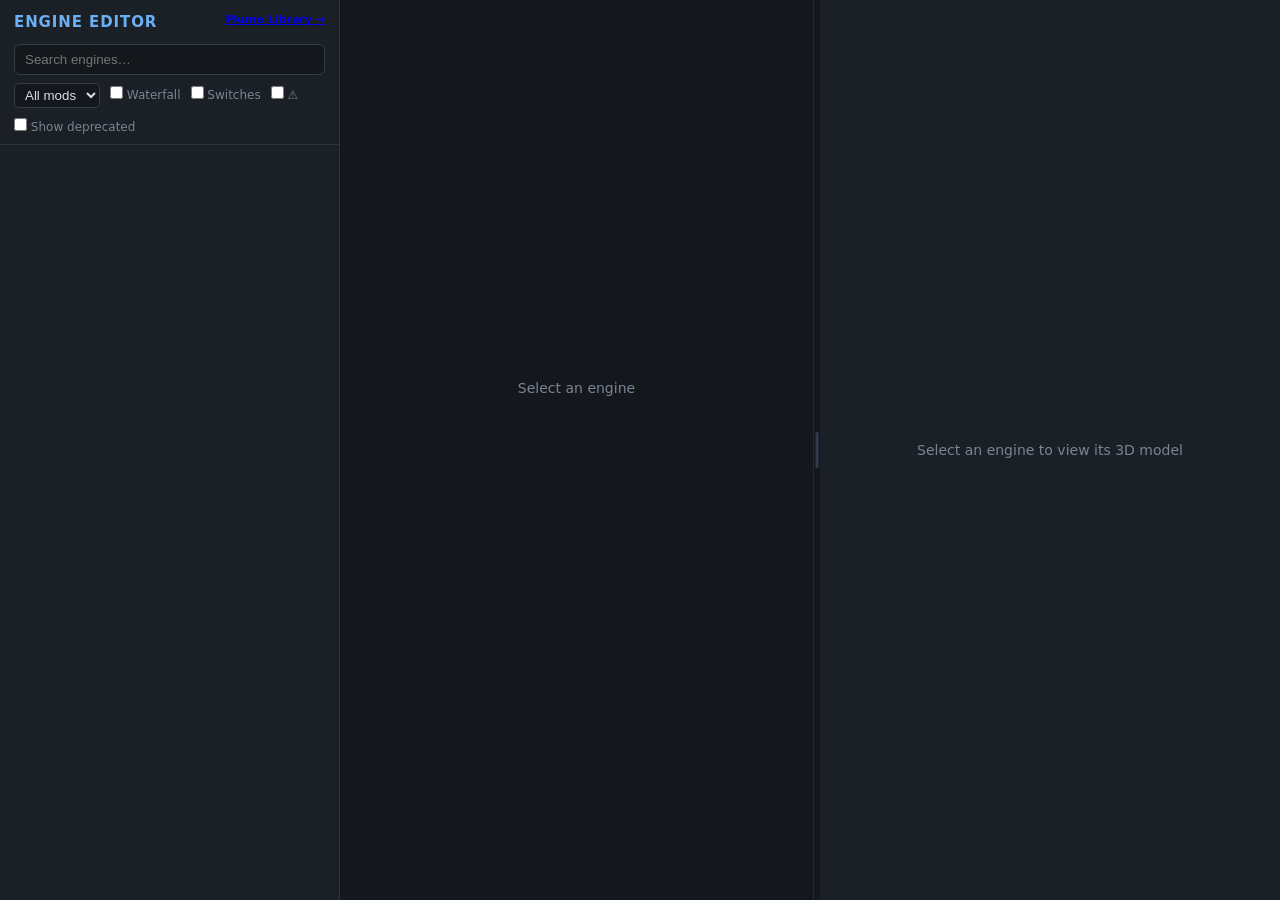
==== web/index.html @ e05e6f0a "Initial commit: Cascade — a GUI for out-of-KSP Waterfall plume editing Browser-based editor for modd" ====
<!DOCTYPE html>
<html lang="en">
<head>
<meta charset="utf-8">
<title>KSP Engine Editor</title>
<link rel="stylesheet" href="style.css">
</head>
<body>
<div id="app">
  <aside id="sidebar">
    <header>
      <h1>Engine Editor <a href="plumelib.html" style="float:right;font-size:11px;text-transform:none;letter-spacing:0;">Plume Library →</a></h1>
      <input id="search" type="search" placeholder="Search engines…" autocomplete="off">
      <div id="filters">
        <select id="modFilter"><option value="">All mods</option></select>
        <label><input type="checkbox" id="fWaterfall"> Waterfall</label>
        <label><input type="checkbox" id="fSwitch"> Switches</label>
        <label><input type="checkbox" id="fWarn"> ⚠</label>
        <label><input type="checkbox" id="fShowDeprecated"> Show deprecated</label>
      </div>
    </header>
    <ul id="partList"></ul>
  </aside>
  <main id="detail">
    <div class="placeholder">Select an engine</div>
  </main>
  <div id="splitter" title="Drag to resize"></div>
  <aside id="viewer">
    <div class="viewer-placeholder">Select an engine to view its 3D model</div>
  </aside>
</div>
<div id="changesBar" class="hidden">
  <span id="changeCount"></span>
  <button id="btnPreview">Preview patch</button>
  <button id="btnDiscard" class="ghost">Discard</button>
</div>
<div id="modal" class="hidden">
  <div id="modalBox">
    <h3>Generated ModuleManager patch</h3>
    <pre id="patchText"></pre>
    <div class="row">
      <input id="patchName" type="text" placeholder="filename (e.g. my-f1-tweaks)">
      <button id="btnSave">Save to GameData/zzzz_EngineEditor/</button>
      <button id="btnClose" class="ghost">Close</button>
    </div>
    <div id="saveMsg"></div>
  </div>
</div>
<script src="model3d.js?v=11"></script>
<script src="plume.js?v=16"></script>
<script src="app.js?v=21"></script>
</body>
</html>
---- web/style.css ----
:root {
  --bg: #14171c; --bg2: #1b1f26; --bg3: #232833;
  --fg: #d8dee9; --dim: #7a8494; --accent: #6ab0f3;
  --warn: #e5b567; --err: #e06c75; --ok: #98c379;
  --mono: "Cascadia Code", Consolas, monospace;
  --sidebar-w: 340px;
}
* { box-sizing: border-box; margin: 0; }
body { background: var(--bg); color: var(--fg); font: 14px/1.45 "Segoe UI", system-ui, sans-serif; }
/* three columns: catalog (fixed) | config (#detail, flexible/scrolls) | 3D viewer
   (#viewer, resizable via #splitter, full-height/sticky). See docs/PlumeEditorDesign.md §1/1a. */
#app { display: flex; height: 100vh; }

#sidebar { width: var(--sidebar-w); min-width: var(--sidebar-w); display: flex; flex-direction: column;
  border-right: 1px solid #2c3340; background: var(--bg2); }
#sidebar header { padding: 12px 14px 8px; border-bottom: 1px solid #2c3340; }
#sidebar h1 { font-size: 15px; letter-spacing: .06em; text-transform: uppercase;
  color: var(--accent); margin-bottom: 10px; }
#search { width: 100%; padding: 7px 10px; border-radius: 6px; border: 1px solid #333c4c;
  background: var(--bg); color: var(--fg); outline: none; }
#search:focus { border-color: var(--accent); }
#filters { display: flex; gap: 10px; align-items: center; margin-top: 8px; font-size: 12px;
  color: var(--dim); flex-wrap: wrap; }
#filters select { background: var(--bg); color: var(--fg); border: 1px solid #333c4c;
  border-radius: 5px; padding: 3px 6px; max-width: 150px; }
#partList { list-style: none; overflow-y: auto; flex: 1; padding: 4px 0; }
#partList li { padding: 6px 14px; cursor: pointer; border-left: 3px solid transparent; }
#partList li:hover { background: var(--bg3); }
#partList li.sel { background: var(--bg3); border-left-color: var(--accent); }
#partList .pn { font-family: var(--mono); font-size: 12.5px; }
#partList .pm { font-size: 11px; color: var(--dim); display: flex; gap: 6px; }
.chip { font-size: 10px; padding: 0 5px; border-radius: 8px; background: #2c3340; }
.chip.wf { color: #9ecbff; } .chip.b9 { color: #d3a7f0; } .chip.warn { color: var(--warn); }

#detail { flex: 1 1 auto; min-width: 360px; overflow-y: auto; padding: 18px 24px; }
.placeholder { color: var(--dim); margin-top: 40vh; text-align: center; }

/* draggable gutter between config and viewer columns */
#splitter { flex: 0 0 auto; width: 7px; cursor: col-resize; background: transparent;
  border-left: 1px solid #232833; position: relative; }
#splitter::after { content: ''; position: absolute; top: 50%; left: 50%; width: 3px; height: 36px;
  transform: translate(-50%, -50%); border-radius: 3px; background: #333c4c; }
#splitter:hover, #splitter.dragging { background: #202632; }
#splitter:hover::after, #splitter.dragging::after { background: var(--accent); }

/* 3D viewer column: always-present, full-height, resizable */
#viewer { flex: 0 0 auto; width: 460px; min-width: 320px; max-width: 80vw;
  display: flex; flex-direction: column; background: var(--bg2); overflow: hidden; }
.viewer-placeholder { color: var(--dim); margin: auto; padding: 0 20px; text-align: center; }
.viewer-canvasbox { position: relative; flex: 1 1 auto; min-height: 160px;
  background: radial-gradient(120% 90% at 50% 20%, #2b3242 0%, #1c212c 55%, #12151c 100%);
  overflow: hidden; }
.viewer-canvasbox .model3d-canvas { width: 100%; height: 100%; display: block; cursor: grab; }
.viewer-canvasbox .model3d-canvas:active { cursor: grabbing; }
.viewer-controls { flex: 0 0 auto; overflow-y: auto; max-height: 60vh; padding: 10px 14px 70px;
  border-top: 1px solid #2c3340; }

@media (max-width: 940px) {
  #app { flex-direction: column; height: auto; min-height: 100vh; }
  #sidebar { width: 100%; min-width: 0; max-height: 260px; }
  #detail { min-width: 0; }
  #splitter { display: none; }
  #viewer { width: 100% !important; min-width: 0; max-width: none; height: 520px;
    border-left: none; border-top: 1px solid #2c3340; }
  #changesBar { left: 0 !important; }
}
#detail h2 { font-family: var(--mono); font-size: 18px; color: var(--accent); }
.src { color: var(--dim); font-size: 12px; margin: 2px 0 14px; font-family: var(--mono); }
.section { margin-bottom: 18px; }
.section > h3 { font-size: 12px; text-transform: uppercase; letter-spacing: .08em;
  color: var(--dim); margin-bottom: 6px; }

.warnbox { background: #2a2419; border: 1px solid #4a3d22; border-radius: 6px;
  padding: 8px 12px; margin-bottom: 4px; font-size: 12.5px; }
.warnbox .killer { color: var(--warn); font-family: var(--mono); font-size: 11.5px; }

.tree { font-family: var(--mono); font-size: 12.5px; }
.tnode { margin-left: 16px; }
.tnode > .thead { cursor: pointer; user-select: none; padding: 1px 0; }
.tnode > .thead:hover { color: #fff; }
.thead .arrow { display: inline-block; width: 12px; color: var(--dim); }
.thead .nname { color: #c792ea; }
.tkv { margin-left: 28px; white-space: pre-wrap; }
.tkv .k { color: #82aaff; } .tkv .eq { color: var(--dim); } .tkv .v { color: #c3e88d; }
.collapsed > .tbody { display: none; }
.badge { font-size: 10px; border-radius: 8px; padding: 0 6px; margin-left: 8px;
  vertical-align: 1px; }
.badge.final { background: #3b2f3f; color: #d3a7f0; }
.badge.dead { background: #40282b; color: var(--err); }
.badge.patched { background: #253546; color: #9ecbff; }

#partList .pt { font-size: 13px; font-weight: 600; }
#partList .pn { font-family: var(--mono); font-size: 10.5px; color: var(--dim); }

.card { background: var(--bg2); border: 1px solid #2c3340; border-radius: 8px;
  padding: 12px 14px; }
.model3d-ctrl { display: flex; align-items: center; gap: 14px; flex-wrap: wrap; margin: 0 0 10px;
  font-size: 12px; color: var(--dim); }
.model3d-ctrl label { display: flex; align-items: center; gap: 6px; }
.model3d-ctrl input[type=range] { width: 120px; accent-color: #e08a3c; }
.model3d-canvas { width: 100%; height: 100%; display: block; cursor: grab; }
.model3d-canvas:active { cursor: grabbing; }
body.wf-gizmo-dragging, body.wf-gizmo-dragging * { cursor: grabbing !important; }
.model3d-status { position: absolute; left: 8px; bottom: 6px; font-size: 11px;
  color: var(--dim); font-family: var(--mono); pointer-events: none;
  background: rgba(20,23,28,.6); padding: 1px 6px; border-radius: 5px; }
.model3d-dims { position: absolute; left: 8px; top: 8px; font-size: 11px;
  color: var(--dim); font-family: var(--mono); pointer-events: none;
  background: rgba(20,23,28,.6); padding: 1px 6px; border-radius: 5px; }
.switchrow { display: flex; align-items: center; gap: 10px; margin-bottom: 6px; }
.switchrow label { min-width: 160px; color: var(--dim); font-size: 13px; }
.switchrow select { background: var(--bg); color: var(--fg); border: 1px solid #333c4c;
  border-radius: 5px; padding: 4px 8px; min-width: 180px; }
.subinfo { font-size: 11.5px; color: var(--dim); }

.fieldgrid { display: grid; grid-template-columns: repeat(auto-fill, minmax(260px, 1fr));
  gap: 8px 18px; }
.field { display: flex; flex-direction: column; gap: 2px; }
.field label { font-size: 11.5px; color: var(--dim); }
.field input, .field textarea { background: var(--bg); color: var(--fg);
  border: 1px solid #333c4c; border-radius: 5px; padding: 5px 8px;
  font-family: var(--mono); font-size: 12.5px; }
.field input:focus, .field textarea:focus { border-color: var(--accent); outline: none; }
.field input.edited, .field textarea.edited { border-color: var(--warn);
  background: #241f14; }
.field.curve { grid-column: 1 / -1; }
.fromsub { font-size: 10.5px; color: #d3a7f0; }

.isptable-wrap { display: flex; flex-direction: column; gap: 6px; align-items: flex-start; }
table.isptable { border-collapse: collapse; font-family: var(--mono); font-size: 12.5px; }
table.isptable th { text-align: left; font-weight: 400; font-size: 11px; color: var(--dim);
  padding: 2px 6px; text-transform: uppercase; letter-spacing: .04em; }
table.isptable td { padding: 2px 6px; }
table.isptable input { width: 90px; background: var(--bg); color: var(--fg);
  border: 1px solid #333c4c; border-radius: 5px; padding: 4px 6px;
  font-family: var(--mono); font-size: 12.5px; }
table.isptable input:focus { border-color: var(--accent); outline: none; }
table.isptable.edited input { border-color: var(--warn); background: #241f14; }
button.isprow-del { padding: 2px 8px; line-height: 1; }
button.isprow-add { align-self: flex-start; padding: 5px 10px; font-size: 12px; }

.wfcard { border-color: #2a3a52; }
.template { border-top: 1px solid #2c3340; margin-top: 8px; padding-top: 8px; }
.tplhead { display: flex; gap: 10px; align-items: baseline; margin-bottom: 6px; }
.tplname { font-family: var(--mono); color: #9ecbff; }
.forkstatus { font-size: 12px; color: #9ecbff; margin-top: 6px; }
.forkstatus.err { color: var(--err); }

details summary { cursor: pointer; color: var(--dim); font-size: 12px;
  text-transform: uppercase; letter-spacing: .08em; margin-bottom: 6px; }
.locres { color: var(--dim); margin-left: 8px; font-style: italic; }

#changesBar { position: fixed; bottom: 0; left: var(--sidebar-w); right: 0; display: flex;
  gap: 12px; align-items: center; padding: 10px 24px; background: #1e2733;
  border-top: 1px solid #33415a; z-index: 10; }
#changesBar.hidden, #modal.hidden { display: none; }
#changeCount { color: var(--warn); font-weight: 600; }
button { background: var(--accent); color: #0d1117; border: 0; border-radius: 6px;
  padding: 7px 14px; font-weight: 600; cursor: pointer; }
button.ghost { background: transparent; color: var(--dim); border: 1px solid #333c4c; }
button:hover { filter: brightness(1.1); }

#modal { position: fixed; inset: 0; background: rgba(0,0,0,.6); z-index: 20;
  display: flex; align-items: center; justify-content: center; }
#modalBox { background: var(--bg2); border: 1px solid #33415a; border-radius: 10px;
  padding: 18px 20px; width: min(760px, 90vw); max-height: 85vh; display: flex;
  flex-direction: column; gap: 12px; }
#modalBox h3 { font-size: 14px; color: var(--accent); }
#patchText { background: var(--bg); border: 1px solid #2c3340; border-radius: 6px;
  padding: 12px; overflow: auto; font-family: var(--mono); font-size: 12px;
  max-height: 50vh; white-space: pre; }
#modalBox .row { display: flex; gap: 10px; }
#patchName { flex: 1; background: var(--bg); color: var(--fg); border: 1px solid #333c4c;
  border-radius: 6px; padding: 6px 10px; font-family: var(--mono); }
#saveMsg { color: var(--ok); font-size: 12.5px; min-height: 16px; }
#detail { padding-bottom: 70px; }

/* Waterfall plume controls */
.wfctlbar { display: flex; gap: 16px; align-items: center; flex-wrap: wrap;
  background: var(--bg3); border-radius: 6px; padding: 6px 10px; margin-bottom: 10px;
  font-size: 12px; color: var(--dim); }
.wfctlbar label { display: flex; align-items: center; gap: 6px; }
.wfctlbar input[type=range] { width: 130px; }
.wfctlval { font-family: var(--mono); min-width: 32px; color: var(--fg); }
.wfevtbar { display: flex; gap: 10px; align-items: center; flex-wrap: wrap; }
.wfevtbtn { background: var(--bg); color: var(--fg); border: 1px solid #333c4c;
  border-radius: 6px; padding: 4px 10px; font-size: 12px; cursor: pointer; }
.wfevtbtn:hover:not(:disabled) { border-color: var(--accent, #5a7); }
.wfevtbtn:disabled { opacity: 0.4; cursor: not-allowed; }
.wfsteppers { display: flex; gap: 4px; align-items: center; font-size: 11px;
  margin: -2px 0 4px; }
.wfsteppers .axlbl { color: var(--dim); cursor: ew-resize; user-select: none;
  padding: 0 2px; font-family: var(--mono); }
.wfsteppers input[type=number] { width: 64px; background: var(--bg); color: var(--fg);
  border: 1px solid #333c4c; border-radius: 4px; padding: 2px 4px; font-size: 11px; }
.wfuni { font-size: 10px; padding: 1px 6px; }

/* Engine-config variants (docs/PlumeEditorDesign.md §7.7) */
.section > h3 .pill { font-size: 10px; background: #2a3550; color: #9ecbff; padding: 1px 7px;
  border-radius: 8px; text-transform: none; letter-spacing: 0; margin-left: 6px; }
.pe { border-color: #2a3a52; }
.caseB { background: #241f14; border: 1px solid #4a3d22; border-radius: 6px;
  padding: 8px 11px; font-size: 12px; color: var(--warn); margin-bottom: 10px; }
.petabs { display: flex; gap: 4px; margin-bottom: 10px; flex-wrap: wrap; }
.petab { font-size: 11.5px; padding: 4px 10px; border-radius: 6px 6px 0 0; background: var(--bg3);
  cursor: pointer; border: 1px solid #2c3340; border-bottom: none; display: flex; align-items: center; gap: 6px; }
.petab.on { background: #22304a; color: #9ecbff; }
.petab.add { background: transparent; color: var(--ok); border-style: dashed; }
.petab.def { color: var(--dim); cursor: default; }
.petab.def.live { cursor: pointer; }
.petab.def.live:hover { background: #232a38; color: var(--fg); }
.petab.def.live.on { color: #9ecbff; }
.petab-x { cursor: pointer; color: var(--err); font-weight: 700; }
.petab-x:hover { text-decoration: underline; }
.namerow { display: flex; align-items: center; gap: 8px; margin-bottom: 10px; }
.namerow select { flex: 1; }
.forkbadge { font-size: 9px; background: #2f2540; color: #d3a7f0; padding: 2px 7px; border-radius: 8px; }
.petools { display: flex; gap: 8px; margin-top: 12px; }
.variantform-host { margin-top: 4px; }
.variantform .fieldgrid { margin-bottom: 10px; }
.variantswitches { margin-bottom: 10px; }
.checklist { display: flex; flex-wrap: wrap; gap: 4px 14px; padding: 6px 0; }
.checkitem { display: flex; align-items: center; gap: 5px; font-size: 12.5px; color: var(--fg);
  font-family: var(--mono); cursor: pointer; }
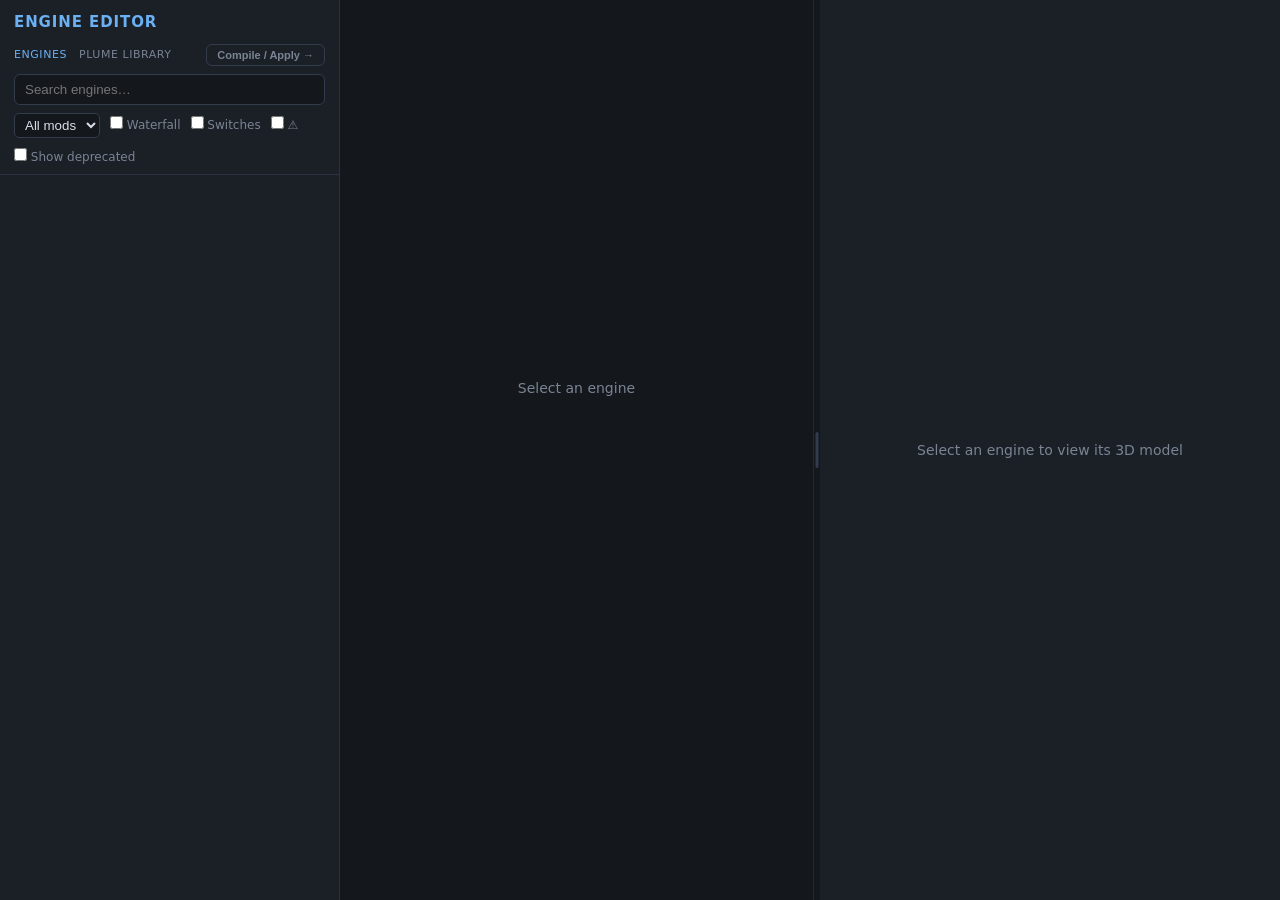
==== commit a3db9c4c: "Engine-editor-first rework: inline plume editing, variant scoping, plume packs The engine editor is " ====
--- a/web/index.html
+++ b/web/index.html
@@ -3,13 +3,18 @@
 <head>
 <meta charset="utf-8">
 <title>KSP Engine Editor</title>
-<link rel="stylesheet" href="style.css">
+<link rel="stylesheet" href="style.css?v=39">
 </head>
 <body>
 <div id="app">
   <aside id="sidebar">
     <header>
-      <h1>Engine Editor <a href="plumelib.html" style="float:right;font-size:11px;text-transform:none;letter-spacing:0;">Plume Library →</a></h1>
+      <h1>Engine Editor</h1>
+      <nav id="topnav">
+        <span class="navtab on">Engines</span>
+        <a class="navtab" href="plumelib.html">Plume Library</a>
+        <button id="btnCompile" class="ghost" title="Compile the manifest (custom plumes + engine variants) to GameData/zzzz_EngineEditor/">Compile / Apply →</button>
+      </nav>
       <input id="search" type="search" placeholder="Search engines…" autocomplete="off">
       <div id="filters">
         <select id="modFilter"><option value="">All mods</option></select>
@@ -18,6 +23,7 @@
         <label><input type="checkbox" id="fWarn"> ⚠</label>
         <label><input type="checkbox" id="fShowDeprecated"> Show deprecated</label>
       </div>
+      <div id="compileOut" class="hidden"></div>
     </header>
     <ul id="partList"></ul>
   </aside>
@@ -46,8 +52,16 @@
     <div id="saveMsg"></div>
   </div>
 </div>
+<!-- §9.2: the drawer is gone — the plume editor now mounts inline in the variant panel's
+     Plume sub-tab (see mountPlumeReadonly()/mountPlumeEditable() in app.js). -->
+<!-- Custom dialog overlay (no native modals) reused from the shared editor -->
+<div id="eeOverlay"><div id="eeDialog"></div></div>
+<datalist id="eeControllerList">
+  <option value="throttle"></option><option value="atmosphereDepth"></option><option value="random"></option>
+</datalist>
 <script src="model3d.js?v=11"></script>
-<script src="plume.js?v=16"></script>
-<script src="app.js?v=21"></script>
+<script src="plume.js?v=18"></script>
+<script src="plumeedit.js?v=38"></script>
+<script src="app.js?v=39"></script>
 </body>
 </html>
--- a/web/style.css
+++ b/web/style.css
@@ -23,6 +23,20 @@
   color: var(--dim); flex-wrap: wrap; }
 #filters select { background: var(--bg); color: var(--fg); border: 1px solid #333c4c;
   border-radius: 5px; padding: 3px 6px; max-width: 150px; }
+
+/* §9.4 top-level nav (landing page = engine editor) + header Compile/Apply */
+#topnav { display: flex; align-items: center; gap: 12px; margin-bottom: 8px; }
+.navtab { font-size: 11px; text-transform: uppercase; letter-spacing: .05em; color: var(--dim);
+  text-decoration: none; cursor: default; }
+a.navtab { cursor: pointer; }
+a.navtab:hover { color: var(--fg); }
+.navtab.on { color: var(--accent); }
+#btnCompile { margin-left: auto; font-size: 11px; padding: 4px 10px; }
+#compileOut { margin-top: 8px; font-family: var(--mono); font-size: 11.5px; white-space: pre-wrap;
+  background: var(--bg); border: 1px solid #2c3340; border-radius: 6px; padding: 8px 10px;
+  color: #a8e6a1; max-height: 30vh; overflow-y: auto; }
+#compileOut.err { color: var(--err); border-color: #4a2222; }
+#compileOut.hidden { display: none; }
 #partList { list-style: none; overflow-y: auto; flex: 1; padding: 4px 0; }
 #partList li { padding: 6px 14px; cursor: pointer; border-left: 3px solid transparent; }
 #partList li:hover { background: var(--bg3); }
@@ -222,3 +236,178 @@
 .checklist { display: flex; flex-wrap: wrap; gap: 4px 14px; padding: 6px 0; }
 .checkitem { display: flex; align-items: center; gap: 5px; font-size: 12.5px; color: var(--fg);
   font-family: var(--mono); cursor: pointer; }
+
+/* Variant-scoped panel (§8.5) */
+.variant-scope { border: 1px solid #2c3340; border-radius: 8px; padding: 12px 14px; margin-top: 4px;
+  background: rgba(255,255,255,.012); }
+.variant-scope > .vsHead { font-size: 11.5px; text-transform: uppercase; letter-spacing: .06em;
+  color: #9ecbff; margin-bottom: 10px; }
+.vs-readonly .fieldgrid .field, .vs-readonly .f { opacity: .82; }
+.vs-readonly input, .vs-cell { color: var(--dim); }
+.vs-stats { display: grid; grid-template-columns: repeat(auto-fill,minmax(150px,1fr)); gap: 6px 14px; margin-bottom: 10px; }
+.vs-stat label { display: block; font-size: 10.5px; color: var(--dim); text-transform: uppercase; letter-spacing: .04em; }
+.vs-stat span { font-size: 12.5px; font-family: var(--mono); }
+.vs-prop-list { font-size: 12px; color: var(--dim); margin-bottom: 10px; }
+.vs-prop-list span.pname { color: var(--fg); }
+.vs-me-list { font-size: 12px; color: var(--dim); margin-bottom: 10px; }
+.vs-me-list .off { opacity: .45; text-decoration: line-through; }
+.plumerow { display: flex; align-items: center; gap: 10px; padding: 6px 0; flex-wrap: wrap; }
+.plumerow .ptpl { font-family: var(--mono); font-size: 12.5px; }
+.srcbadge { font-size: 9.5px; padding: 2px 7px; border-radius: 8px; text-transform: uppercase; letter-spacing: .03em; }
+.srcbadge.mod { background: #2a3550; color: #9ecbff; }
+.srcbadge.custom { background: #2f2540; color: #d3a7f0; }
+.srcbadge.inherited { background: #2c3340; color: var(--dim); }
+.srcbadge.customized { background: #23331f; color: #a8e6a1; }
+
+/* §9.1 variant-panel sub-tabs (Engine / Model / Plume) */
+.vtabs { display: flex; gap: 4px; margin: 2px 0 10px; border-bottom: 1px solid #2c3340; }
+.vtab { font-size: 11.5px; padding: 5px 12px; cursor: pointer; color: var(--dim);
+  border-bottom: 2px solid transparent; }
+.vtab:hover { color: var(--fg); }
+.vtab.on { color: #9ecbff; border-bottom-color: #9ecbff; }
+.vtabpanel.hidden { display: none; }
+.variantform-top { margin-bottom: 4px; }
+
+/* §9.2 inline plume editor (replaces the §8.7 drawer as the primary editing surface) */
+.plumeInlineWrap { margin-top: 10px; border-top: 1px dashed #2c3340; padding-top: 10px; }
+.plumeInlineHead { display: flex; align-items: center; gap: 8px; margin-bottom: 8px; }
+.plumeInlineHead .ptpl { font-family: var(--mono); font-size: 12.5px; }
+.plumeInlineBody { max-height: 60vh; overflow-y: auto; }
+
+/* Plume search picker (§8.6) */
+.plume-picker { position: absolute; z-index: 80; background: var(--bg2); border: 1px solid #333c4c;
+  border-radius: 8px; box-shadow: 0 10px 32px rgba(0,0,0,.5); width: 320px; max-height: 360px;
+  display: flex; flex-direction: column; overflow: hidden; }
+.plume-picker input { margin: 8px; padding: 7px 9px; border-radius: 6px; border: 1px solid #333c4c;
+  background: var(--bg); color: var(--fg); font-size: 12.5px; outline: none; }
+.plume-picker input:focus { border-color: var(--accent); }
+.plume-picker .ppgroup { font-size: 10px; text-transform: uppercase; letter-spacing: .06em; color: var(--dim);
+  padding: 6px 10px 2px; }
+.plume-picker .pplist { overflow-y: auto; flex: 1 1 auto; }
+.plume-picker .pprow { padding: 6px 10px; cursor: pointer; font-size: 12.5px; display: flex;
+  align-items: center; gap: 8px; }
+.plume-picker .pprow .ppbase { color: var(--dim); font-size: 10.5px; margin-left: auto; }
+.plume-picker .pprow:hover, .plume-picker .pprow.hi { background: var(--bg3); }
+.plume-picker .ppempty { padding: 12px 10px; font-size: 12px; color: var(--dim); }
+.msnote { font-size: 11px; color: var(--dim); margin-top: 4px; }
+
+/* ---- custom dialog overlay (shared with plumelib; no native modals) ---- */
+#eeOverlay { position:fixed; inset:0; background:rgba(6,8,11,.6); display:none;
+  align-items:center; justify-content:center; z-index:1000; }
+#eeOverlay.show { display:flex; }
+#eeDialog { background:var(--bg2); border:1px solid #333c4c; border-radius:8px;
+  min-width:340px; max-width:480px; padding:16px 18px; box-shadow:0 12px 44px rgba(0,0,0,.55); }
+#eeDialog h3 { font-size:12.5px; color:var(--accent); margin-bottom:10px;
+  text-transform:uppercase; letter-spacing:.05em; }
+#eeDialog .eeMsg { font-size:12px; color:var(--dim); margin-bottom:10px; line-height:1.4; }
+#eeDialog input[type=text] { width:100%; padding:7px 10px; border-radius:6px;
+  border:1px solid #333c4c; background:var(--bg); color:var(--fg); margin-bottom:14px;
+  font-size:12.5px; outline:none; box-sizing:border-box; }
+#eeDialog input[type=text]:focus { border-color:var(--accent); }
+#eeDialog .eeList { max-height:280px; overflow-y:auto; margin-bottom:14px;
+  border:1px solid #333c4c; border-radius:6px; }
+#eeDialog .eeList div { padding:7px 10px; cursor:pointer; font-size:12px;
+  border-bottom:1px solid #262c37; }
+#eeDialog .eeList div:last-child { border-bottom:none; }
+#eeDialog .eeList div:hover { background:var(--bg3); }
+#eeDialog .eeList div.sel { background:var(--bg3); border-left:3px solid var(--accent); }
+#eeDialog .eeBtns { display:flex; justify-content:flex-end; gap:8px; }
+#eeDialog .btn.primary { background:var(--accent); color:#0d1117; border-color:var(--accent); }
+
+/* ---- inline plume editor drawer ---- */
+#plumeDrawer { position:fixed; left:0; top:0; bottom:0; width:52vw; min-width:340px; max-width:82vw;
+  background:var(--bg2); border-right:2px solid var(--accent); z-index:60;
+  display:flex; flex-direction:column; box-shadow:6px 0 30px rgba(0,0,0,.55); }
+#plumeDrawer.hidden { display:none; }
+#plumeDrawerResize { position:absolute; right:-5px; top:0; bottom:0; width:10px; cursor:ew-resize; z-index:2; }
+#plumeDrawerResize:hover { background:rgba(106,176,243,.25); }
+#plumeDrawerHead { display:flex; align-items:center; gap:10px; padding:10px 14px;
+  border-bottom:1px solid #2c3340; flex:0 0 auto; }
+#plumeDrawerTitle { font-weight:600; color:var(--accent); }
+#plumeDrawerSub { font-size:11px; color:var(--dim); }
+#plumeDrawerStatus { padding:4px 14px 0; font-size:12px; color:var(--dim); flex:0 0 auto; }
+#plumeDrawerStatus.err { color:var(--err); }
+#plumeDrawerBody { flex:1 1 auto; overflow-y:auto; padding:10px 14px; }
+#plumeDrawerBody .peEmpty { padding:10px; color:var(--dim); font-size:12px; }
+
+/* ---- §9.2 inline plume editor: per-effect accordion (ported from the Library page so the
+   engine-editor mount renders identical boxes/toggles; borders bumped for contrast) ---- */
+.effRow { border:1px solid #4b5568; border-radius:6px; margin-bottom:8px; background:var(--bg2); }
+.effHead { display:flex; align-items:center; gap:10px; padding:8px 10px; cursor:pointer; }
+.effHead .effName { font-family:var(--mono); font-size:12.5px; color:var(--fg); }
+.effHead .effSummary { font-size:11px; color:#98a2b5; flex:1; }
+.effToggle { width:34px; height:18px; border-radius:10px; background:#4b5568; position:relative;
+  cursor:pointer; flex-shrink:0; transition:background .15s; }
+.effToggle.on { background:var(--accent); }
+.effToggle::after { content:''; position:absolute; top:2px; left:2px; width:14px; height:14px;
+  border-radius:50%; background:#e8ecf1; transition:left .15s; }
+.effToggle.on::after { left:18px; background:#0a0c10; }
+.effBody { display:none; padding:8px 10px 12px; border-top:1px solid #3a4354; }
+.effRow.open .effBody { display:block; }
+.effRow.disabled .effName, .effRow.disabled .effSummary { opacity:.45; }
+.effActions { display:flex; gap:6px; }
+.effActions .btn { font-size:11px; padding:3px 9px; }
+.effSection { margin:10px 0 4px; font-size:10.5px; text-transform:uppercase; letter-spacing:.05em;
+  color:var(--accent); }
+.effSection:first-child { margin-top:2px; }
+.effOffsetRow { display:flex; gap:8px; align-items:center; font-size:11.5px; margin:4px 0; }
+.effOffsetRow label { width:120px; flex-shrink:0; color:#98a2b5; font-family:var(--mono); }
+.effOffsetRow input[type=number] { width:70px; background:var(--bg); color:var(--fg);
+  border:1px solid #4b5568; border-radius:4px; padding:2px 5px; font-size:11px; }
+.modList { font-size:11px; color:#98a2b5; font-family:var(--mono); }
+.modList div { padding:2px 0; }
+.plumeInlineBody .prow { display:grid; grid-template-columns:180px 120px 1fr; gap:8px;
+  align-items:center; font-size:12px; padding:2px 0; }
+.plumeInlineBody .prow label { color:var(--fg); font-family:var(--mono); font-size:11.5px; }
+.plumeInlineBody input[type=number] { background:var(--bg); color:var(--fg);
+  border:1px solid #4b5568; border-radius:4px; padding:3px 6px; }
+.plumeInlineBody input[type=range] { width:100%; }
+.plumeInlineBody input[type=color] { width:40px; height:22px; background:none; border:1px solid #4b5568; }
+.eeModDetails { margin:10px 0 4px; border:1px solid #3a4354; border-radius:6px; background:var(--bg); }
+.eeModDetails > summary { cursor:pointer; padding:6px 10px; font-size:10.5px; text-transform:uppercase;
+  letter-spacing:.05em; color:var(--accent); list-style:none; }
+.eeModDetails > summary::-webkit-details-marker { display:none; }
+.eeModDetails > summary::before { content:'▸ '; }
+.eeModDetails[open] > summary::before { content:'▾ '; }
+.eeModBlock { margin:0 10px 10px; padding:8px 10px; border:1px solid #3a4354; border-radius:6px; background:var(--bg2); }
+.eeModBlock:last-child { margin-bottom:10px; }
+.eeModBlockHead { display:flex; align-items:center; gap:8px; margin-bottom:6px; }
+.eeModName { font-family:var(--mono); font-size:12px; color:var(--fg); }
+.eeModBadge { font-size:10px; text-transform:uppercase; letter-spacing:.04em; color:var(--accent);
+  border:1px solid #4b5568; border-radius:4px; padding:1px 6px; }
+.eeModTn { font-size:10.5px; color:#98a2b5; font-family:var(--mono); margin-left:auto; }
+.eeModBlock .effOffsetRow input[type=text], .eeModBlock .effOffsetRow select { width:170px;
+  background:var(--bg); color:var(--fg); border:1px solid #4b5568; border-radius:4px; padding:2px 5px; font-size:11px; }
+.eeCurveRow { display:flex; gap:8px; align-items:flex-start; margin:8px 0 4px; font-size:11.5px; }
+.eeCurveRow label { width:120px; flex-shrink:0; color:#98a2b5; font-family:var(--mono); padding-top:3px; }
+.eeModBlock table.isptable input { width:70px; }
+
+/* read-only plume mount (shipped subtypes): make the disabled state unmistakable */
+.robanner { background:#2a2416; border:1px solid var(--warn); color:var(--warn);
+  border-radius:6px; padding:7px 10px; font-size:12px; margin:6px 0 10px; }
+.effToggle.ro { opacity:.4; cursor:not-allowed; }
+.plumeInlineBody:has(~ .robanner), .robanner ~ .plumeInlineBody { opacity:.8; }
+.plumeInlineBody input:disabled, .plumeInlineBody select:disabled { opacity:.55; cursor:not-allowed; }
+
+/* variant form: dark-mode inputs (the .inp class had no styles -> default white boxes) */
+input.inp, select.inp, .variantform input, .variantform select {
+  background: var(--bg); color: var(--fg); border: 1px solid #4b5568;
+  border-radius: 4px; padding: 4px 7px; font-size: 12px; }
+input.inp:focus, .variantform input:focus, .variantform select:focus {
+  border-color: var(--accent); outline: none; }
+select.propPreset { display: block; margin-bottom: 6px; max-width: 420px; }
+
+/* draft (unsaved) variant tab + locked Stock tab */
+.petab.draft { border-style: dashed; border-color: var(--accent); color: var(--accent); }
+.lockchar { font-family: "Segoe UI Symbol", "Segoe UI", sans-serif; font-size: 11px; }
+.petab.stock { opacity: .9; }
+
+/* property-help labels: dotted underline signals a hover tooltip */
+.prow label.haship { text-decoration: underline dotted #5a6478; text-underline-offset: 3px; cursor: help; }
+.plumeInlineHead .ok { margin-left: auto; font-size: 12px; padding: 4px 10px; }
+
+/* custom property-help tooltip (plumeedit.js showTip) */
+.eetip { position: fixed; display: none; z-index: 2000; max-width: 340px;
+  background: #262c38; color: var(--fg); border: 1px solid var(--accent);
+  border-radius: 6px; padding: 7px 10px; font-size: 12px; line-height: 1.45;
+  box-shadow: 0 4px 16px rgba(0,0,0,.5); pointer-events: none; }
